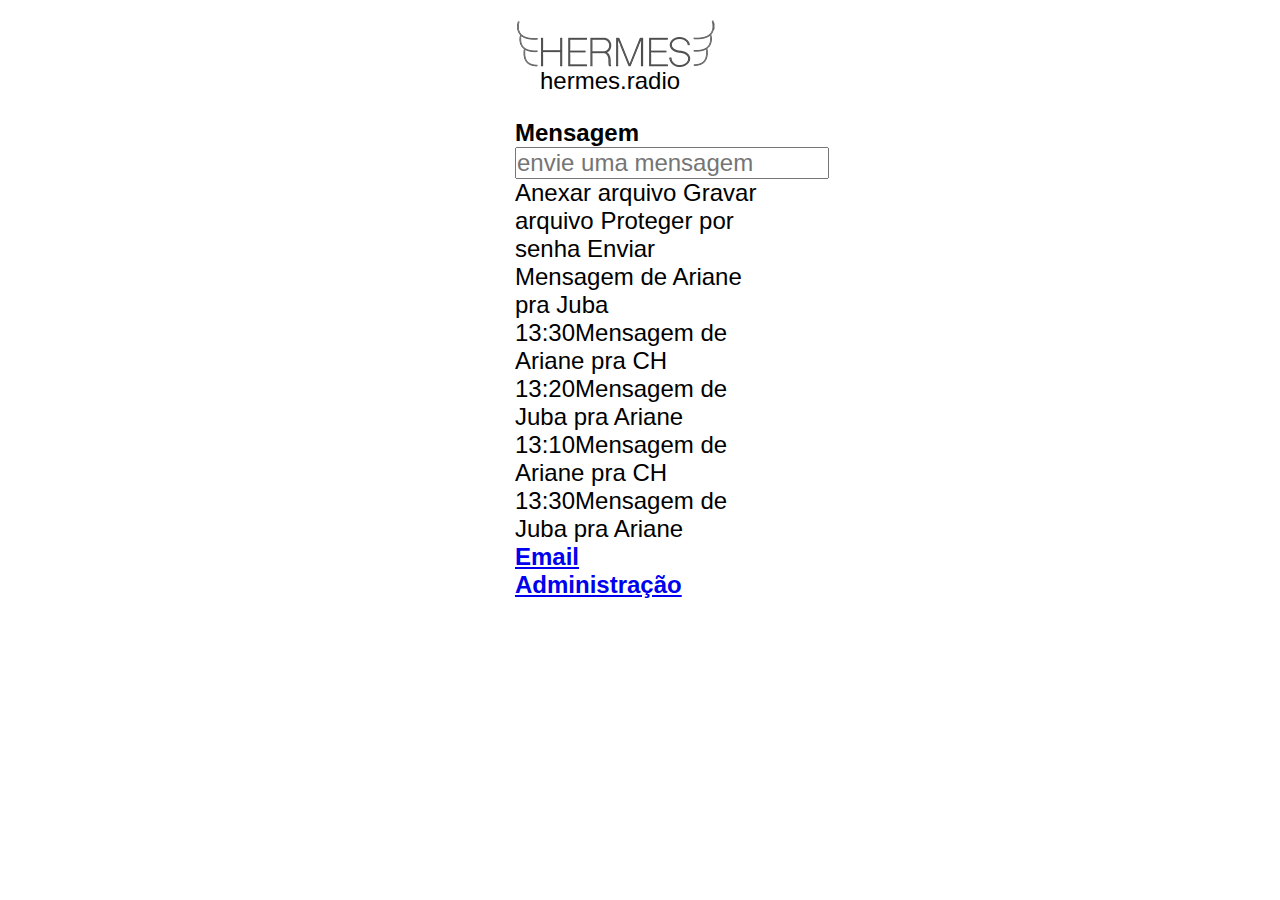
==== files.html @ 21f74e8f "basic html structure" ====
<html>
<head>
  <link rel="stylesheet" href="styles.css">
  <meta charset="UTF-8">
  <meta name="viewport" content="width=device-width, initial-scale=1.0">
  <title>Hermes.radio</title>
</head>
<body>


<!-- <section ng-controller="appHermes" >

<div ng-view></div> -->
<header>
<a href="index.html"><img src="img/logohermes.png"></a>
<h1>hermes.radio</h1>
</header>

<h2>Mensagem</h2>

<input type=text id=chat maxlength='140' placeholder='envie uma mensagem' onkeypress='chat(event);'/>
Anexar arquivo
Gravar arquivo
Proteger por senha
Enviar
<div id="messages" ></div>
<div id="sending">
	<p class="sent">Mensagem de Ariane pra Juba</p>

</div>

<div id="sentrecieved">
	<p class="sent"><span class="time">13:30</span>Mensagem de Ariane pra CH</p>
	<p class="recieved"><span class="time">13:20</span>Mensagem de Juba pra Ariane</p>
	<p class="sent"><span class="time">13:10</span>Mensagem de Ariane pra CH</p>
	<p class="recieved"><span class="time">13:30</span>Mensagem de Juba pra Ariane</p>
</div>
    
<h2><a href="login.html">Email</a></h2>

<h3><a href="sysadmin.html">Administração</a></h3>
    
</section>



</body>

<script src="lib/angular/angular.min.js"></script>


</html>



            
        </div>
---- styles.css ----
* {

	font-family: helvetica, arial, sans-serif;
	font-size: 24px;
	margin: 0;
	padding: 0;
}

body {
	max-width: 250px;
	margin: 20px auto;
}

#login a, #login button, #sysadmin a, #sysadmin button {
	display: block;
}

 #sysadmin{
	margin-left: 25px;
}

header {
	margin-bottom: 24px;
}

header h1 {
	font-weight: normal;
	margin-left: 25px;
}
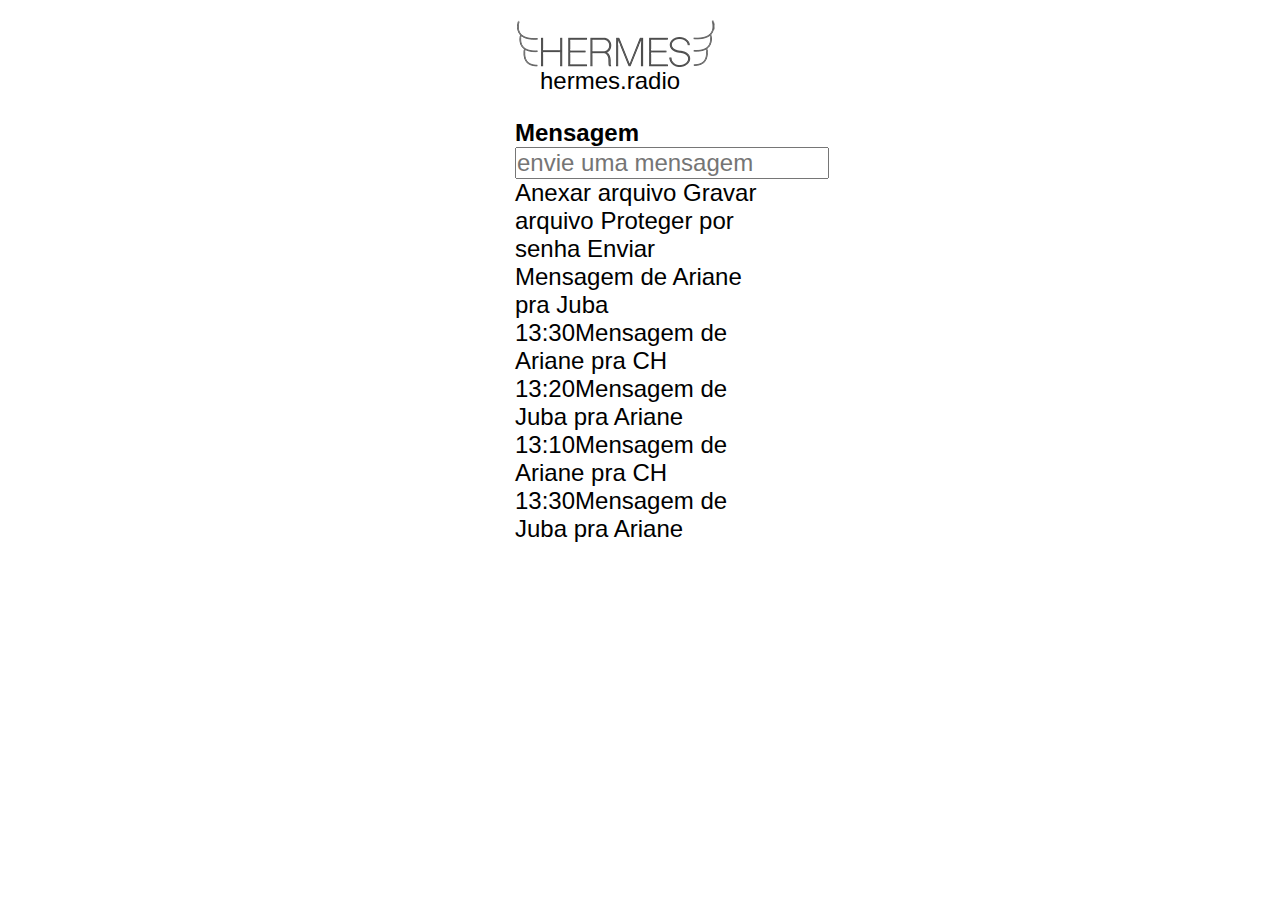
==== commit 8e12ae87: "fixing identation and names - part 1" ====
--- a/files.html
+++ b/files.html
@@ -1,57 +1,49 @@
-      <html>
-<head>
-  <link rel="stylesheet" href="styles.css">
-  <meta charset="UTF-8">
-  <meta name="viewport" content="width=device-width, initial-scale=1.0">
-  <title>Hermes.radio</title>
-</head>
-<body>
+<html>
 
+  <head>
+    <link rel="stylesheet" href="styles.css">
+    <meta charset="UTF-8">
+    <meta name="viewport" content="width=device-width, initial-scale=1.0">
+    <title>Hermes.radio</title>
+  </head>
 
-<!-- <section ng-controller="appHermes" >
+  <body>
 
-<div ng-view></div> -->
-<header>
-<a href="index.html"><img src="img/logohermes.png"></a>
-<h1>hermes.radio</h1>
-</header>
+    <!-- <section ng-controller="appHermes" >
 
-<h2>Mensagem</h2>
+         <div ng-view></div> -->
+         <header>
+           <a href="index.html"><img src="img/logohermes.png"></a>
+           <h1>hermes.radio</h1>
+         </header>
 
-<input type=text id=chat maxlength='140' placeholder='envie uma mensagem' onkeypress='chat(event);'/>
-Anexar arquivo
-Gravar arquivo
-Proteger por senha
-Enviar
-<div id="messages" ></div>
-<div id="sending">
-	<p class="sent">Mensagem de Ariane pra Juba</p>
+         <h2>Mensagem</h2>
 
-</div>
+         <input type=text id=chat maxlength='140' placeholder='envie uma mensagem' onkeypress='chat(event);'/>
+         Anexar arquivo
+         Gravar arquivo
+         Proteger por senha
+         Enviar
+         <div id="messages" ></div>
+         <div id="sending">
+           <p class="sent">Mensagem de Ariane pra Juba</p>
+         </div>
 
-<div id="sentrecieved">
-	<p class="sent"><span class="time">13:30</span>Mensagem de Ariane pra CH</p>
-	<p class="recieved"><span class="time">13:20</span>Mensagem de Juba pra Ariane</p>
-	<p class="sent"><span class="time">13:10</span>Mensagem de Ariane pra CH</p>
-	<p class="recieved"><span class="time">13:30</span>Mensagem de Juba pra Ariane</p>
-</div>
-    
-<h2><a href="login.html">Email</a></h2>
+         <div id="sentrecieved">
+           <p class="sent"><span class="time">13:30</span>Mensagem de Ariane pra CH</p>
+           <p class="recieved"><span class="time">13:20</span>Mensagem de Juba pra Ariane</p>
+           <p class="sent"><span class="time">13:10</span>Mensagem de Ariane pra CH</p>
+           <p class="recieved"><span class="time">13:30</span>Mensagem de Juba pra Ariane</p>
+         </div>
 
-<h3><a href="sysadmin.html">Administração</a></h3>
-    
-</section>
+<!-- <h2><a href="login.html">Email</a></h2>
 
+<h3><a href="sysadmin.html">Administração</a></h3> -->
 
+    </section>
 
-</body>
+  </body>
 
-<script src="lib/angular/angular.min.js"></script>
-
+  <script src="lib/angular/angular.min.js"></script>
 
 </html>
-
-
-
-            
-        </div>   